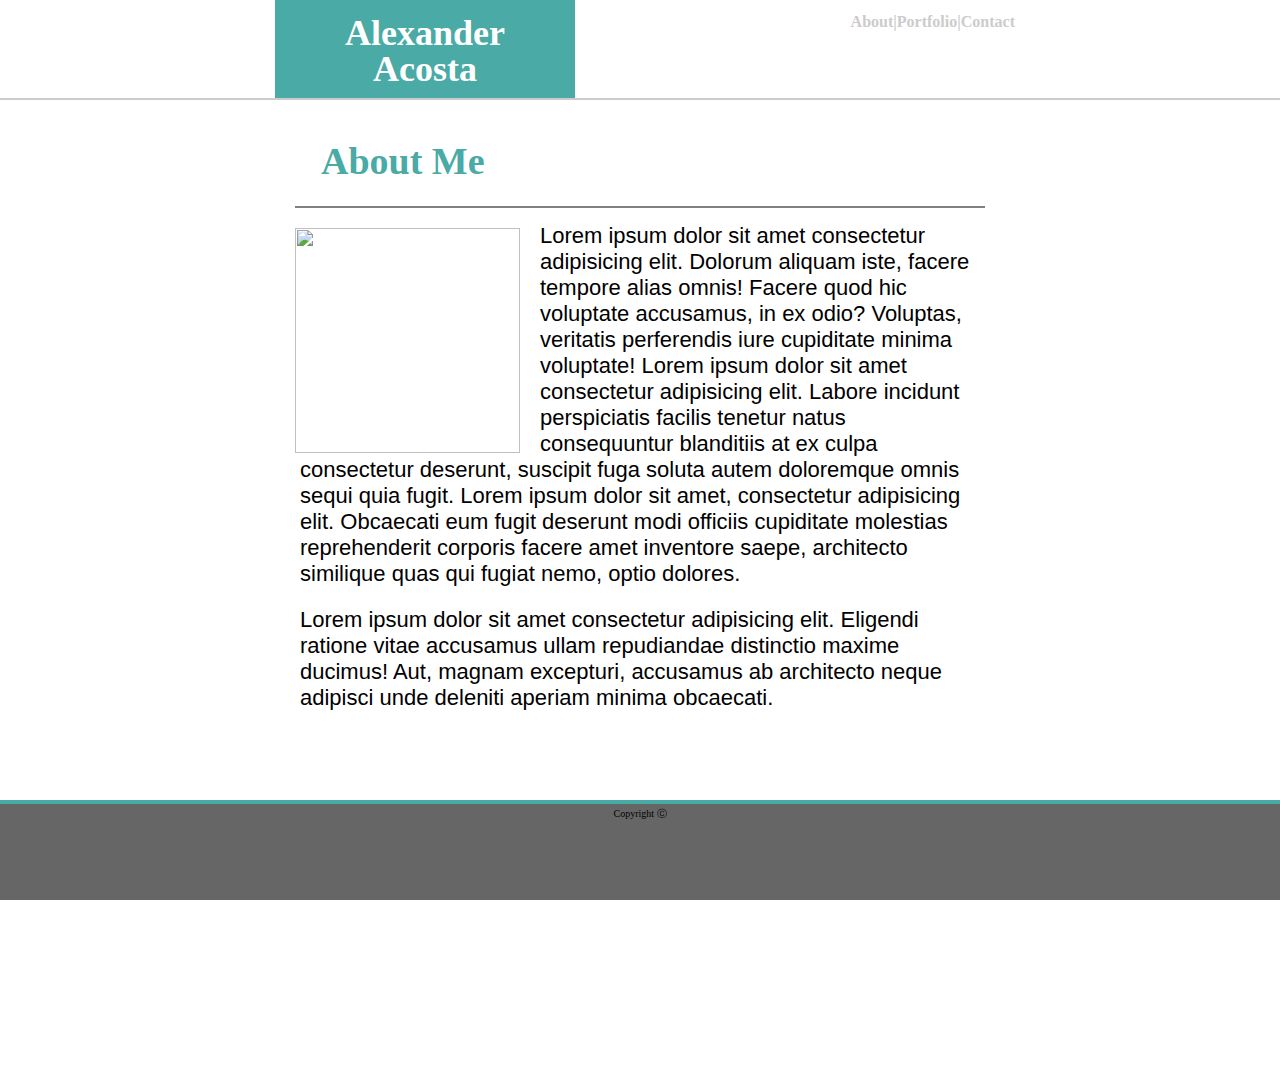
==== index.html @ 4579e644 "afternoon update" ====
<!DOCTYPE html>
<htlm lang="en-us">
<head>
    <meta charset="UTF-8">
    <title>About Me</title>
    <link rel="stylesheet" type="text/css" href="reset.css">
    <link rel="stylesheet" type="text/css" href="assets/css/style.css">
</head>
<body>
    <!---->
    <header>
          
            <div class="name">
                Alexander Acosta
            </div> 
           <div class="infotop"> <a href="">About</a>|<a href="">Portfolio</a>|<a href="">Contact</a>
           </div>
           
        </header>
<br>
    
        <div class="mainbox">

                <h1>About Me</h1>

                
                    <img src="https://github.com/alexs55/Basic-Portfolio/blob/master/assets/images/img6.jpg?raw=true">
                    <p class="text1">Lorem ipsum dolor sit amet consectetur adipisicing elit. Dolorum aliquam iste, facere tempore alias omnis! Facere quod hic voluptate accusamus, in ex odio? Voluptas, veritatis perferendis iure cupiditate minima voluptate! Lorem ipsum dolor sit amet consectetur adipisicing elit. Labore incidunt perspiciatis facilis tenetur natus consequuntur blanditiis at ex culpa consectetur deserunt, suscipit fuga soluta autem doloremque omnis sequi quia fugit. Lorem ipsum dolor sit amet, consectetur adipisicing elit. Obcaecati eum fugit deserunt modi officiis cupiditate molestias reprehenderit corporis facere amet inventore saepe, architecto similique quas qui fugiat nemo, optio dolores.</a>
                    <p class="text1">Lorem ipsum dolor sit amet consectetur adipisicing elit. Eligendi ratione vitae accusamus ullam repudiandae distinctio maxime ducimus! Aut, magnam excepturi, accusamus ab architecto neque adipisci unde deleniti aperiam minima obcaecati.</p>    
                    
                
        </div> 
    </div>
        <footer><p1>Copyright &#x24B8</p1></footer>
   
    
</body>
    

</htlm>
---- assets/css/style.css ----
* {
    box-sizing: border-box;
}


header {
    font-family: 'Georgia', Times, Times New Roman, serif;
    background-color: #ffffff;
    border-bottom: 2px solid #cccccc;
    height: 100px;
    overflow: auto;
    
   
    
}

.name {
    height: 98px;
    background-color: #4aaaa5;
    width: 300px;
    font-size: 36px;
    padding: 15px;
    margin: 0px 275px;
    text-align: center;
    font-weight: bold;
    color: #ffffff;
        
}


.infotop {
    font-size: 16px;
    color: #cccccc;
    font-weight: bold;
    float: right;
    margin: -84px 265px auto;
}

/* changing the behavior of links */
a:link {
    color: #cccccc;
    background-color: transparent;
    text-decoration: none;
  }
a:visited {
    color: #cccccc;
    background-color: transparent;
    text-decoration: none;
  }
a:hover {
    color: #4aaaa5;
    background-color: transparent;
    text-decoration: underline;
  }
a:active {
    color: aquamarine;
    background-color: transparent;
    text-decoration: underline;
}



body {
    background-image:url(https://github.com/alexs55/Basic-Portfolio/blob/master/assets/images/img7.jpg?raw=true); 
    text-align: center;
}

.mainbox {

    margin-left: 275px;
    margin-right: 275px;
    background-color: #ffffff;
    height: 860px;
    overflow: auto;

    
}

.text1 {

    background-color: #ffffff;
    font-size: 22px;
    line-height: 26px;
    text-align: left;
    font-family: -apple-system, BlinkMacSystemFont, 'Segoe UI', Roboto, Oxygen, Ubuntu, Cantarell, 'Open Sans', 'Helvetica Neue', sans-serif;
    margin: 10px 20px auto;

}

.text1:hover {
    background-color: #ffffff;
}

img {
  
    height: 225px;
    width: 225px;
    float: left;
    margin: 10px 20px auto;
}

h1 {
    text-align: left;
    font-size: 38px;
    border-bottom: 2px solid grey;
    padding: 26px;
    color: #4aaaa5;
    margin-bottom: 10px;
    margin-left: 20px;
    margin-right: 20px;
    font-weight: bold;


}
/* wrappe for main box conten */
.wrapper {

    font-family: 'Arial', 'Helvetica Neue', Helvetica, sans-serif;
    border-color: #dddddd;
    font-size: 28px;
    color: white;
    text-align: left;
    margin-left: 30px;
    font-weight: bold;

}

.wrapper label {
    color: black;
    display: block;
    font-size: 18px;
    font-weight: normal;
}



/* picture boxes css */
p {
    text-align: center;
    background-color: #4aaaa5;
    margin-top: 150px;
    padding: 5px;

}
/* to make buttons */
p:hover {
    background-color: aquamarine;
}

.wrapper div {
    margin: 10px 20px;

}

/* contact boxes css */
input {
    width: 95%;
    height: 35px;
    padding: 10px;
    margin: 15px 0px;
}



input[type=submit] {
    background-color: #4aaaa5;
    width: 100px;
    color: #ffffff;
    font-weight: bold;
}

input[type=submit]:hover {
    background-color: aquamarine;
}



.tokyo1 {
    
    background-image:url(https://github.com/alexs55/Basic-Portfolio/blob/master/assets/images/img1.jpg?raw=true);
    height: 200px;
    width: 33%;
    display: inline-block;

   
}

.tokyo2 {

    background-image:url(https://github.com/alexs55/Basic-Portfolio/blob/master/assets/images/img2.jpg?raw=true);
    height: 200px;
    width: 33%;
    display: inline-block;
   
   
    
}

.prwidget {
    background-image:url(https://github.com/alexs55/Basic-Portfolio/blob/master/assets/images/img3.jpg?raw=true);
    height: 200px;
    width: 33%;
    display: inline-block;

    
    
}

.neontunnel {
    background-image:url(https://github.com/alexs55/Basic-Portfolio/blob/master/assets/images/img4.jpg?raw=true);
    height: 200px;
    width: 33%;
    display: inline-block;
   
    
    
}

.macheck {
    background-image:url(https://github.com/alexs55/Basic-Portfolio/blob/master/assets/images/img5.jpg?raw=true);
    height: 200px;
    width: 33%;
    display: inline-block;
   
    
}


 /* foote css */

footer {
    background-color: #666666;
    position: sticky;
    bottom: 0px;
    height: 100px;
    border-top: 4px solid #4aaaa5; 

}

footer p1 {
  
   
    font-size: 10px;
   
   
}
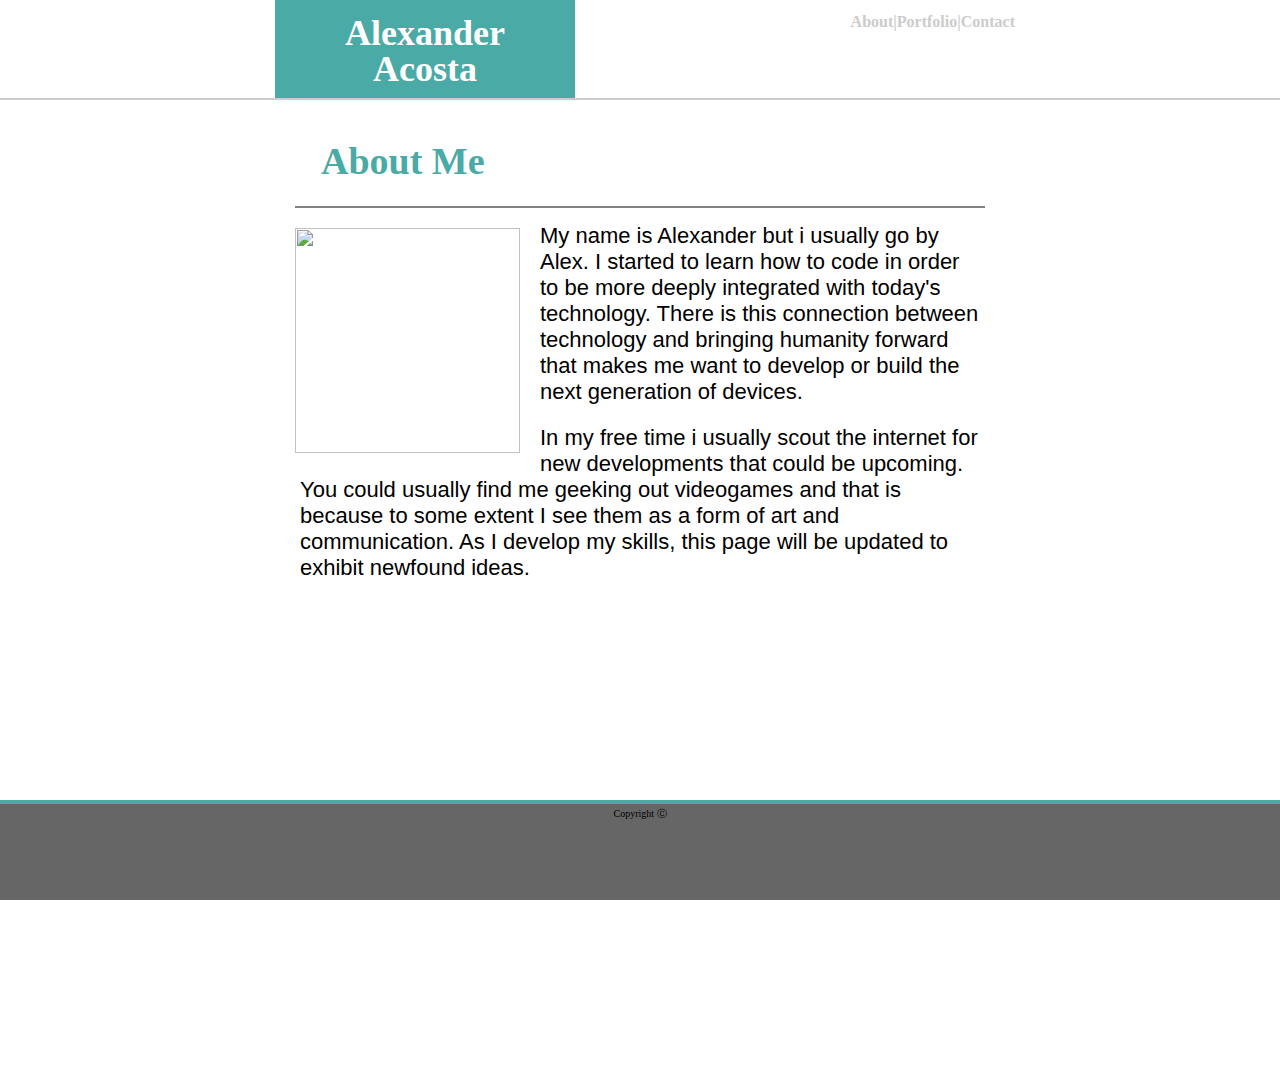
==== commit a059decf: "mispelling error" ====
--- a/index.html
+++ b/index.html
@@ -13,22 +13,21 @@
             <div class="name">
                 Alexander Acosta
             </div> 
-           <div class="infotop"> <a href="">About</a>|<a href="">Portfolio</a>|<a href="">Contact</a>
+           <div class="infotop"> <a href="https://alexs55.github.io/index.html/">About</a>|<a href="https://alexs55.github.io/index.html/portfolio.html">Portfolio</a>|<a href="https://alexs55.github.io/index.html/contact.html">Contact</a>
            </div>
            
         </header>
 <br>
-    
+
         <div class="mainbox">
 
                 <h1>About Me</h1>
 
                 
                     <img src="https://github.com/alexs55/Basic-Portfolio/blob/master/assets/images/img6.jpg?raw=true">
-                    <p class="text1">Lorem ipsum dolor sit amet consectetur adipisicing elit. Dolorum aliquam iste, facere tempore alias omnis! Facere quod hic voluptate accusamus, in ex odio? Voluptas, veritatis perferendis iure cupiditate minima voluptate! Lorem ipsum dolor sit amet consectetur adipisicing elit. Labore incidunt perspiciatis facilis tenetur natus consequuntur blanditiis at ex culpa consectetur deserunt, suscipit fuga soluta autem doloremque omnis sequi quia fugit. Lorem ipsum dolor sit amet, consectetur adipisicing elit. Obcaecati eum fugit deserunt modi officiis cupiditate molestias reprehenderit corporis facere amet inventore saepe, architecto similique quas qui fugiat nemo, optio dolores.</a>
-                    <p class="text1">Lorem ipsum dolor sit amet consectetur adipisicing elit. Eligendi ratione vitae accusamus ullam repudiandae distinctio maxime ducimus! Aut, magnam excepturi, accusamus ab architecto neque adipisci unde deleniti aperiam minima obcaecati.</p>    
+                    <p class="text1">My name is Alexander but i usually go by Alex. I started to learn how to code in order to be more deeply integrated with today's technology. There is this connection between technology and bringing humanity forward that makes me want to develop or build the next generation of devices.</a>
+                    <p class="text1">In my free time i usually scout the internet for new developments that could be upcoming. You could usually find me geeking out videogames and that is because to some extent I see them as a form of art and communication. As I develop my skills, this page will be updated to exhibit newfound ideas.</p>    
                     
-                
         </div> 
     </div>
         <footer><p1>Copyright &#x24B8</p1></footer>
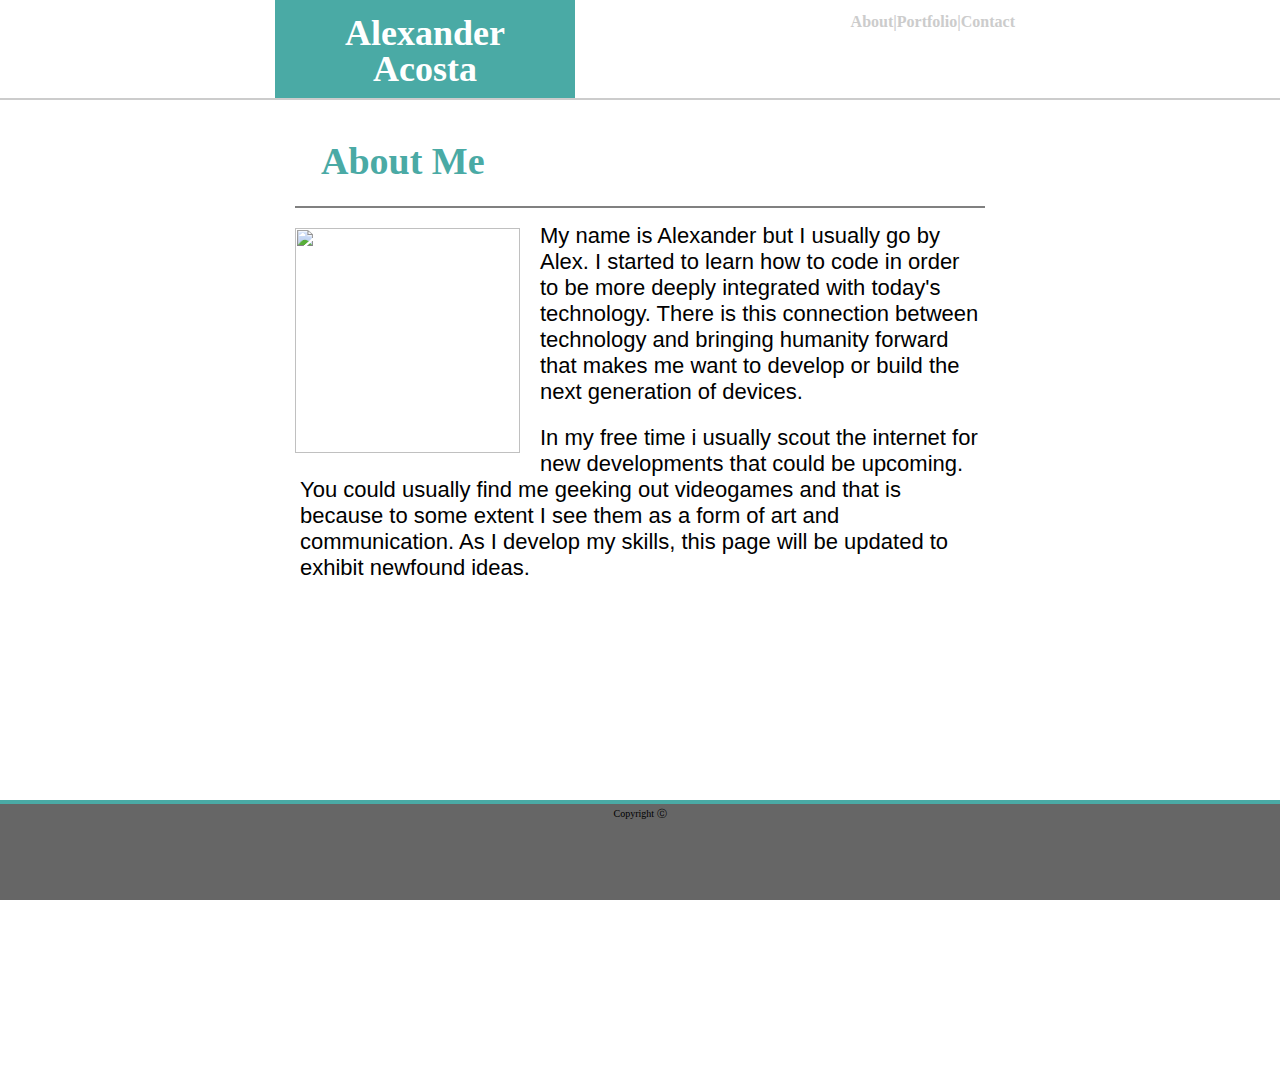
==== commit 8f44af71: "text update" ====
--- a/index.html
+++ b/index.html
@@ -25,7 +25,7 @@
 
                 
                     <img src="https://github.com/alexs55/Basic-Portfolio/blob/master/assets/images/img6.jpg?raw=true">
-                    <p class="text1">My name is Alexander but i usually go by Alex. I started to learn how to code in order to be more deeply integrated with today's technology. There is this connection between technology and bringing humanity forward that makes me want to develop or build the next generation of devices.</a>
+                    <p class="text1">My name is Alexander but I usually go by Alex. I started to learn how to code in order to be more deeply integrated with today's technology. There is this connection between technology and bringing humanity forward that makes me want to develop or build the next generation of devices.</p>
                     <p class="text1">In my free time i usually scout the internet for new developments that could be upcoming. You could usually find me geeking out videogames and that is because to some extent I see them as a form of art and communication. As I develop my skills, this page will be updated to exhibit newfound ideas.</p>    
                     
         </div> 
